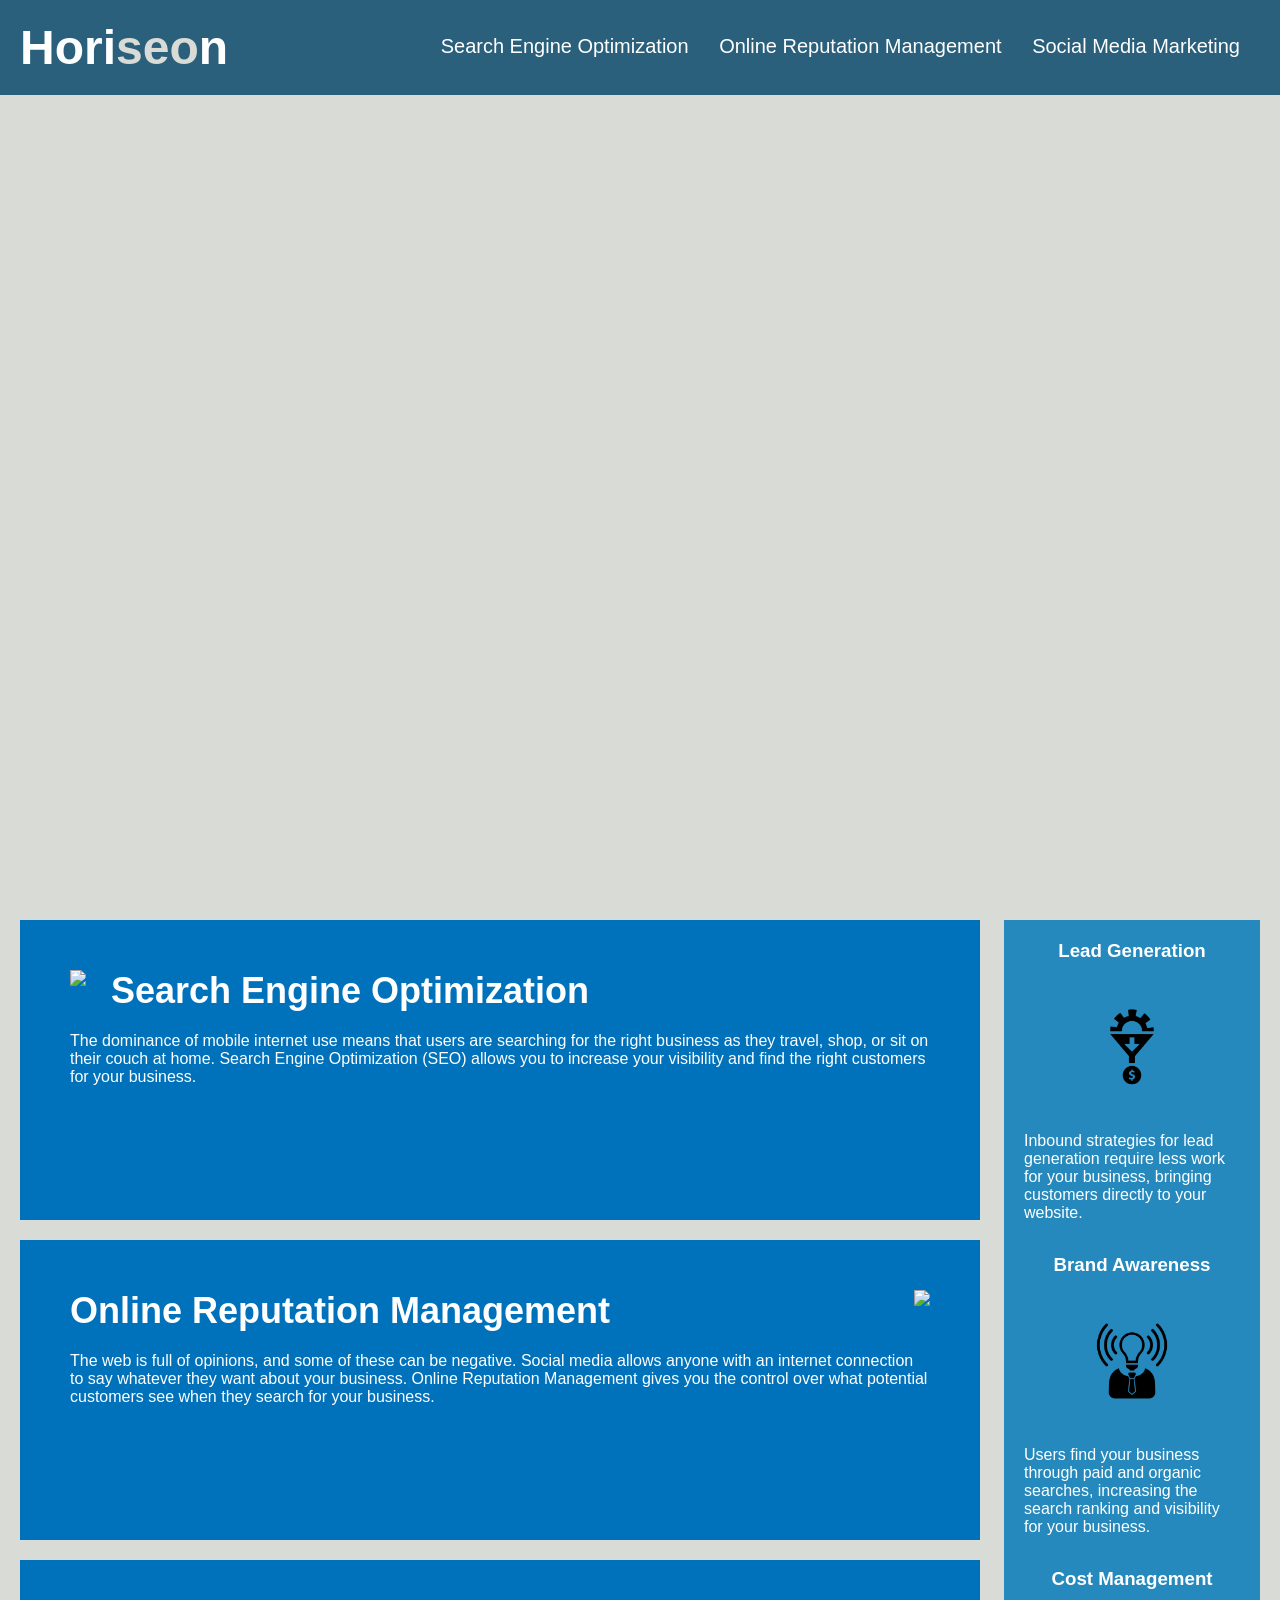
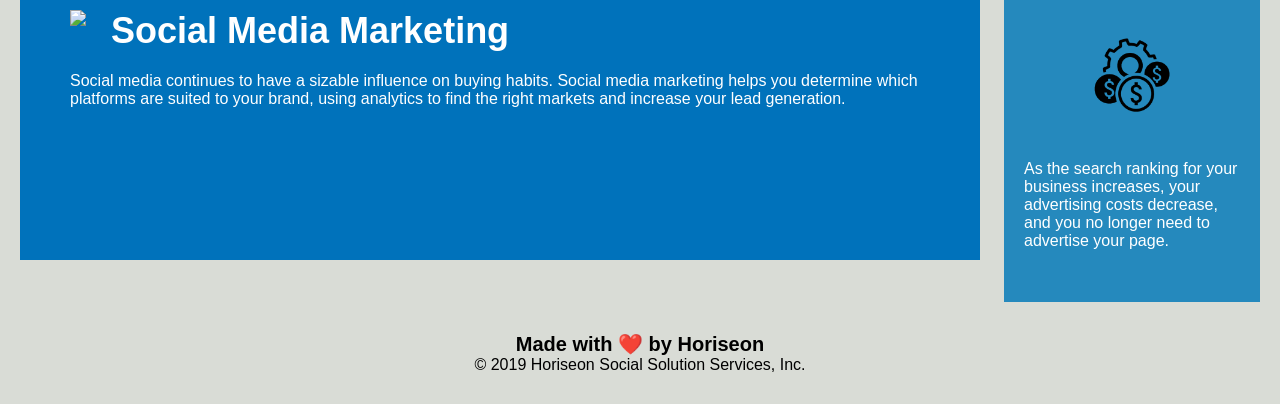
==== index.html @ 064be7a7 "refactor semantic html" ====
<!DOCTYPE html>
<html lang="en-us">

<head>
    <meta charset="UTF-8" />
    <link rel="stylesheet" href="./assets/css/style.css">
    <title>Horiseon</title>
</head>

<body>
    <header class="header">
        <h1>Hori<span class="seo">seo</span>n</h1>
        <nav>
            <ul>
                <li>
                    <a href="#search-engine-optimization">Search Engine Optimization</a>
                </li>
                <li>
                    <a href="#online-reputation-management">Online Reputation Management</a>
                </li>
                <li>
                    <a href="#social-media-marketing">Social Media Marketing</a>
                </li>
            </ul>
        </nav>
    </header>
    <div class="hero"></div>
    <section class="content">
        <article class="search-engine-optimization">
            <img src="./assets/images/search-engine-optimization.jpg" class="float-left" />
            <h2>Search Engine Optimization</h2>
            <p>
                The dominance of mobile internet use means that users are searching for the right business as they travel, shop, or sit on their couch at home. Search Engine Optimization (SEO) allows you to increase your visibility and find the right customers for your business.
            </p>
        </article>
        <article id="online-reputation-management" class="online-reputation-management">
            <img src="./assets/images/online-reputation-management.jpg" class="float-right" />
            <h2>Online Reputation Management</h2>
            <p>
                The web is full of opinions, and some of these can be negative. Social media allows anyone with an internet connection to say whatever they want about your business. Online Reputation Management gives you the control over what potential customers see when they search for your business.
            </p>
        </article>
        <article id="social-media-marketing" class="social-media-marketing">
            <img src="./assets/images/social-media-marketing.jpg" class="float-left" />
            <h2>Social Media Marketing</h2>
            <p>
                Social media continues to have a sizable influence on buying habits. Social media marketing helps you determine which platforms are suited to your brand, using analytics to find the right markets and increase your lead generation.
            </p>
        </article>
    </section>
    <section class="benefits">
        <article class="benefit-lead">
            <h3>Lead Generation</h3>
            <img src="./assets/images/lead-generation.png" />
            <p>
                Inbound strategies for lead generation require less work for your business, bringing customers directly to your website.
            </p>
        </article>
        <article class="benefit-brand">
            <h3>Brand Awareness</h3>
            <img src="./assets/images/brand-awareness.png" />
            <p>
                Users find your business through paid and organic searches, increasing the search ranking and visibility for your business.
            </p>
        </article>
        <article class="benefit-cost">
            <h3>Cost Management</h3>
            <img src="./assets/images/cost-management.png"></img>
            <p>
                As the search ranking for your business increases, your advertising costs decrease, and you no longer need to advertise your page.
            </p>
        </article>
    </section>
    <footer class="footer">
        <h2>Made with ❤️️ by Horiseon</h2>
        <p>
            &copy; 2019 Horiseon Social Solution Services, Inc.
        </p>
    </footer>
</body>

</html>
---- assets/css/style.css ----
* {
  box-sizing: border-box;
  padding: 0;
  margin: 0;
}

body {
  background-color: #d9dcd6;
}

.header {
  padding: 20px;
  font-family: 'Trebuchet MS', 'Lucida Sans Unicode', 'Lucida Grande',
    'Lucida Sans', Arial, sans-serif;
  background-color: #2a607c;
  color: #ffffff;
}

.header h1 {
  display: inline-block;
  font-size: 48px;
}

.header h1 .seo {
  color: #d9dcd6;
}

.header nav {
  padding-top: 15px;
  margin-right: 20px;
  float: right;
  font-family: 'Gill Sans', 'Gill Sans MT', Calibri, 'Trebuchet MS', sans-serif;
  font-size: 20px;
}

.header nav ul {
  list-style-type: none;
}

.header nav ul li {
  display: inline-block;
  margin-left: 25px;
}

a {
  color: #ffffff;
  text-decoration: none;
}

p {
  font-size: 16px;
}

.hero {
  height: 800px;
  width: 100%;
  margin-bottom: 25px;
  background-image: url('../images/digital-marketing-meeting.jpg');
  background-size: cover;
  background-position: center;
}

.float-left {
  float: left;
  margin-right: 25px;
}

.float-right {
  float: right;
  margin-left: 25px;
}

.content {
  width: 75%;
  display: inline-block;
  margin-left: 20px;
}

.benefits {
  margin-right: 20px;
  padding: 20px;
  clear: both;
  float: right;
  width: 20%;
  height: 100%;
  font-family: 'Gill Sans', 'Gill Sans MT', Calibri, 'Trebuchet MS', sans-serif;
  background-color: #2589bd;
}

.benefit-lead {
  margin-bottom: 32px;
  color: #ffffff;
}

.benefit-brand {
  margin-bottom: 32px;
  color: #ffffff;
}

.benefit-cost {
  margin-bottom: 32px;
  color: #ffffff;
}

.benefit-lead h3 {
  margin-bottom: 10px;
  text-align: center;
}

.benefit-brand h3 {
  margin-bottom: 10px;
  text-align: center;
}

.benefit-cost h3 {
  margin-bottom: 10px;
  text-align: center;
}

.benefit-lead img {
  display: block;
  margin: 10px auto;
  max-width: 150px;
}

.benefit-brand img {
  display: block;
  margin: 10px auto;
  max-width: 150px;
}

.benefit-cost img {
  display: block;
  margin: 10px auto;
  max-width: 150px;
}

.search-engine-optimization {
  margin-bottom: 20px;
  padding: 50px;
  height: 300px;
  font-family: 'Gill Sans', 'Gill Sans MT', Calibri, 'Trebuchet MS', sans-serif;
  background-color: #0072bb;
  color: #ffffff;
}

.online-reputation-management {
  margin-bottom: 20px;
  padding: 50px;
  height: 300px;
  font-family: 'Gill Sans', 'Gill Sans MT', Calibri, 'Trebuchet MS', sans-serif;
  background-color: #0072bb;
  color: #ffffff;
}

.social-media-marketing {
  margin-bottom: 20px;
  padding: 50px;
  height: 300px;
  font-family: 'Gill Sans', 'Gill Sans MT', Calibri, 'Trebuchet MS', sans-serif;
  background-color: #0072bb;
  color: #ffffff;
}

.search-engine-optimization img {
  max-height: 200px;
}

.online-reputation-management img {
  max-height: 200px;
}

.social-media-marketing img {
  max-height: 200px;
}

.search-engine-optimization h2 {
  margin-bottom: 20px;
  font-size: 36px;
}

.online-reputation-management h2 {
  margin-bottom: 20px;
  font-size: 36px;
}

.social-media-marketing h2 {
  margin-bottom: 20px;
  font-size: 36px;
}

.footer {
  padding: 30px;
  clear: both;
  font-family: 'Trebuchet MS', 'Lucida Sans Unicode', 'Lucida Grande',
    'Lucida Sans', Arial, sans-serif;
  text-align: center;
}

.footer h2 {
  font-size: 20px;
}
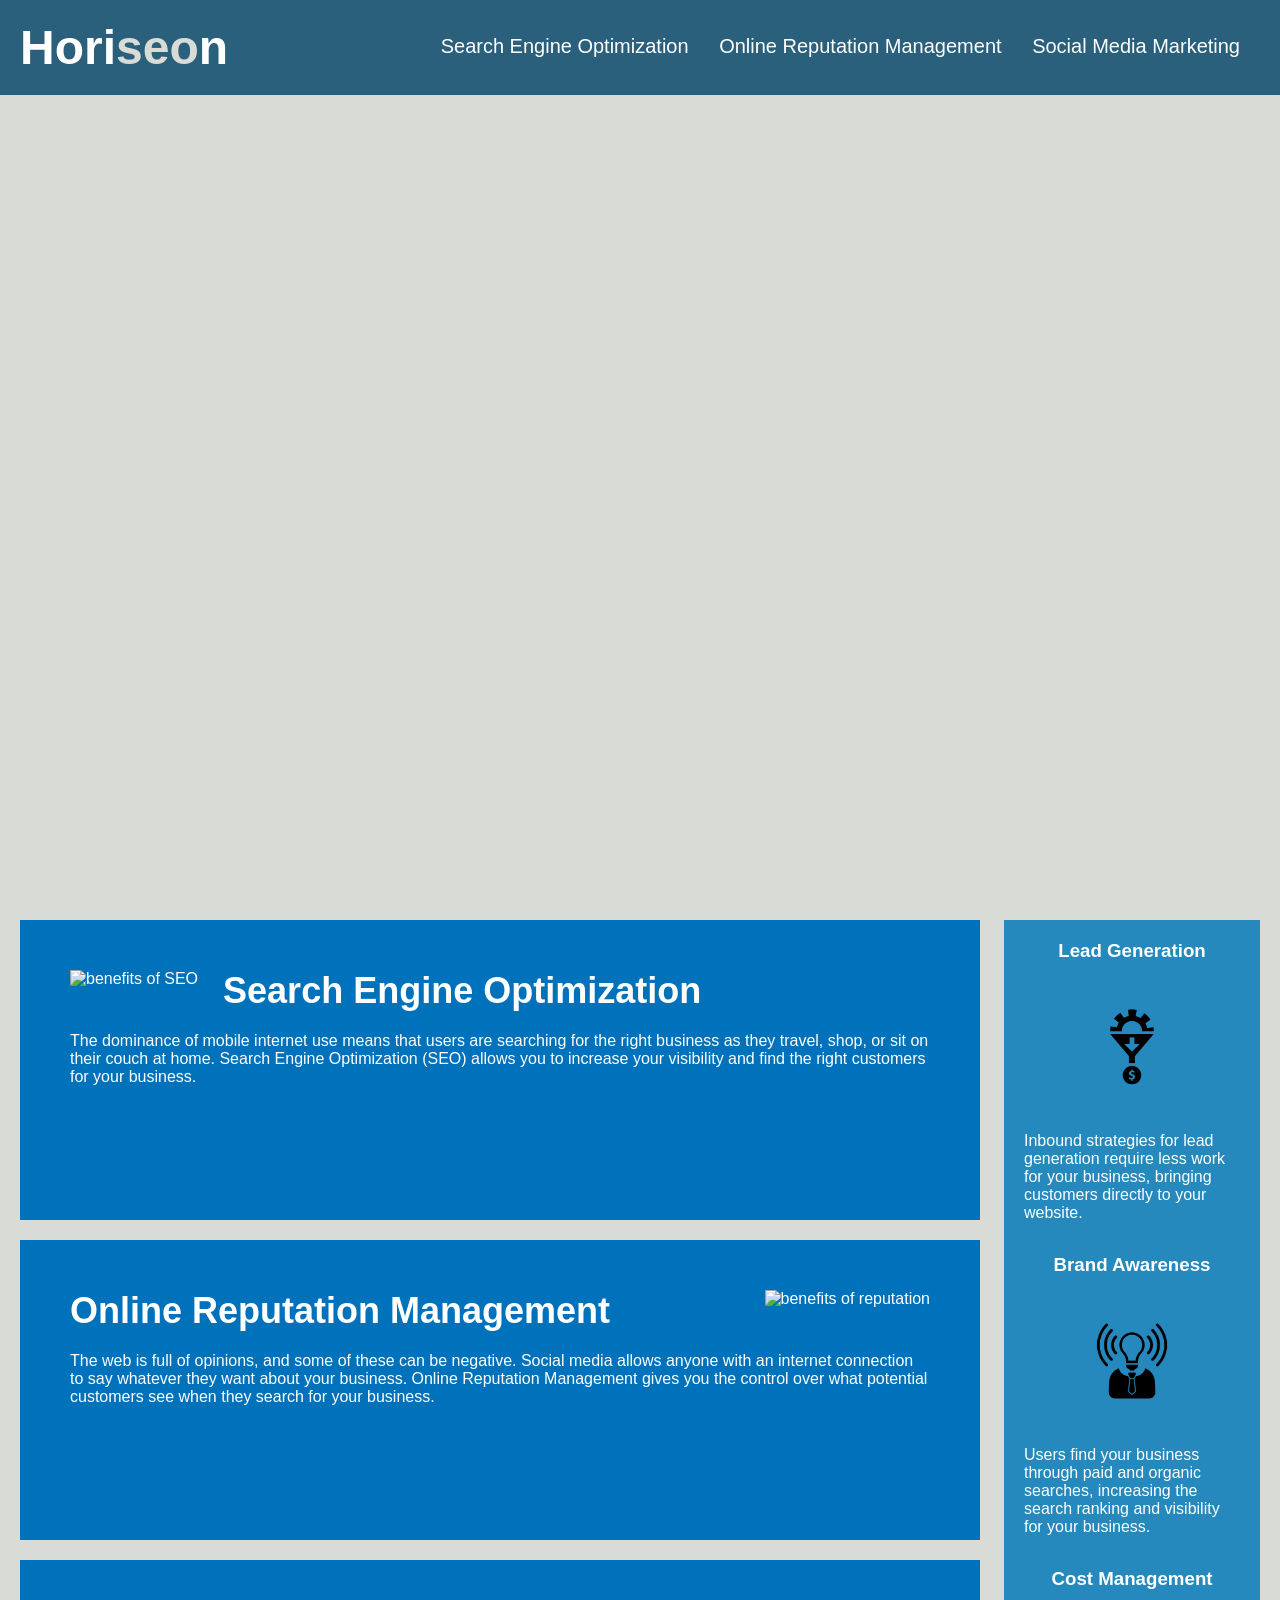
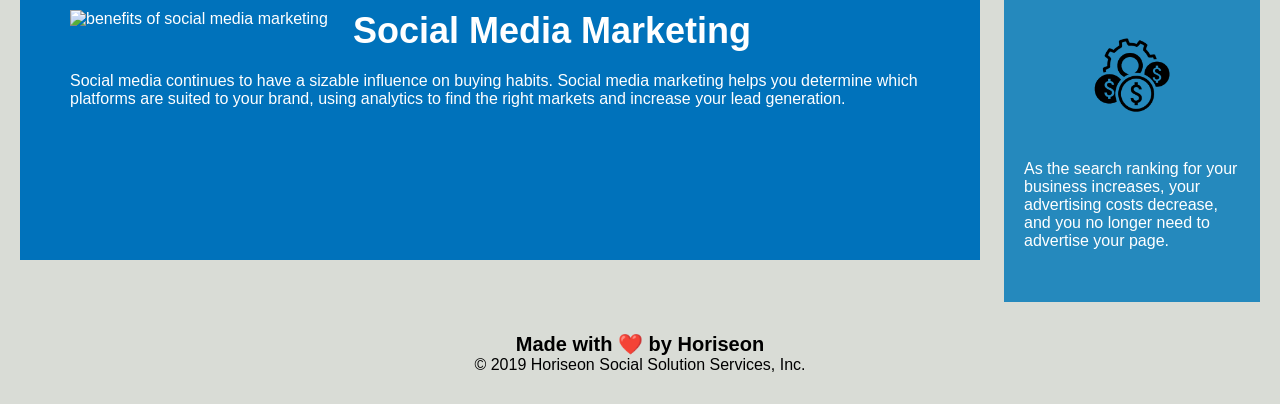
==== commit 00c83c19: "refactor alt images" ====
--- a/index.html
+++ b/index.html
@@ -1,82 +1,108 @@
 <!DOCTYPE html>
 <html lang="en-us">
+  <head>
+    <meta charset="UTF-8" />
+    <link rel="stylesheet" href="./assets/css/style.css" />
+    <title>Horiseon</title>
+  </head>
 
-<head>
-    <meta charset="UTF-8" />
-    <link rel="stylesheet" href="./assets/css/style.css">
-    <title>Horiseon</title>
-</head>
-
-<body>
+  <body>
     <header class="header">
-        <h1>Hori<span class="seo">seo</span>n</h1>
-        <nav>
-            <ul>
-                <li>
-                    <a href="#search-engine-optimization">Search Engine Optimization</a>
-                </li>
-                <li>
-                    <a href="#online-reputation-management">Online Reputation Management</a>
-                </li>
-                <li>
-                    <a href="#social-media-marketing">Social Media Marketing</a>
-                </li>
-            </ul>
-        </nav>
+      <h1>Hori<span class="seo">seo</span>n</h1>
+      <nav>
+        <ul>
+          <li>
+            <a href="#search-engine-optimization">Search Engine Optimization</a>
+          </li>
+          <li>
+            <a href="#online-reputation-management"
+              >Online Reputation Management</a
+            >
+          </li>
+          <li>
+            <a href="#social-media-marketing">Social Media Marketing</a>
+          </li>
+        </ul>
+      </nav>
     </header>
     <div class="hero"></div>
     <section class="content">
-        <article class="search-engine-optimization">
-            <img src="./assets/images/search-engine-optimization.jpg" class="float-left" />
-            <h2>Search Engine Optimization</h2>
-            <p>
-                The dominance of mobile internet use means that users are searching for the right business as they travel, shop, or sit on their couch at home. Search Engine Optimization (SEO) allows you to increase your visibility and find the right customers for your business.
-            </p>
-        </article>
-        <article id="online-reputation-management" class="online-reputation-management">
-            <img src="./assets/images/online-reputation-management.jpg" class="float-right" />
-            <h2>Online Reputation Management</h2>
-            <p>
-                The web is full of opinions, and some of these can be negative. Social media allows anyone with an internet connection to say whatever they want about your business. Online Reputation Management gives you the control over what potential customers see when they search for your business.
-            </p>
-        </article>
-        <article id="social-media-marketing" class="social-media-marketing">
-            <img src="./assets/images/social-media-marketing.jpg" class="float-left" />
-            <h2>Social Media Marketing</h2>
-            <p>
-                Social media continues to have a sizable influence on buying habits. Social media marketing helps you determine which platforms are suited to your brand, using analytics to find the right markets and increase your lead generation.
-            </p>
-        </article>
+      <article class="search-engine-optimization">
+        <img
+          src="./assets/images/search-engine-optimization.jpg"
+          alt="benefits of SEO"
+          class="float-left"
+        />
+        <h2>Search Engine Optimization</h2>
+        <p>
+          The dominance of mobile internet use means that users are searching
+          for the right business as they travel, shop, or sit on their couch at
+          home. Search Engine Optimization (SEO) allows you to increase your
+          visibility and find the right customers for your business.
+        </p>
+      </article>
+      <article
+        id="online-reputation-management"
+        class="online-reputation-management"
+      >
+        <img
+          src="./assets/images/online-reputation-management.jpg"
+          alt="benefits of reputation"
+          class="float-right"
+        />
+        <h2>Online Reputation Management</h2>
+        <p>
+          The web is full of opinions, and some of these can be negative. Social
+          media allows anyone with an internet connection to say whatever they
+          want about your business. Online Reputation Management gives you the
+          control over what potential customers see when they search for your
+          business.
+        </p>
+      </article>
+      <article id="social-media-marketing" class="social-media-marketing">
+        <img
+          src="./assets/images/social-media-marketing.jpg"
+          alt="benefits of social media marketing"
+          class="float-left"
+        />
+        <h2>Social Media Marketing</h2>
+        <p>
+          Social media continues to have a sizable influence on buying habits.
+          Social media marketing helps you determine which platforms are suited
+          to your brand, using analytics to find the right markets and increase
+          your lead generation.
+        </p>
+      </article>
     </section>
     <section class="benefits">
-        <article class="benefit-lead">
-            <h3>Lead Generation</h3>
-            <img src="./assets/images/lead-generation.png" />
-            <p>
-                Inbound strategies for lead generation require less work for your business, bringing customers directly to your website.
-            </p>
-        </article>
-        <article class="benefit-brand">
-            <h3>Brand Awareness</h3>
-            <img src="./assets/images/brand-awareness.png" />
-            <p>
-                Users find your business through paid and organic searches, increasing the search ranking and visibility for your business.
-            </p>
-        </article>
-        <article class="benefit-cost">
-            <h3>Cost Management</h3>
-            <img src="./assets/images/cost-management.png"></img>
-            <p>
-                As the search ranking for your business increases, your advertising costs decrease, and you no longer need to advertise your page.
-            </p>
-        </article>
+      <article class="benefit-lead">
+        <h3>Lead Generation</h3>
+        <img src="./assets/images/lead-generation.png" alt="" />
+        <p>
+          Inbound strategies for lead generation require less work for your
+          business, bringing customers directly to your website.
+        </p>
+      </article>
+      <article class="benefit-brand">
+        <h3>Brand Awareness</h3>
+        <img src="./assets/images/brand-awareness.png" alt="" />
+        <p>
+          Users find your business through paid and organic searches, increasing
+          the search ranking and visibility for your business.
+        </p>
+      </article>
+      <article class="benefit-cost">
+        <h3>Cost Management</h3>
+        <img src="./assets/images/cost-management.png" alt="" />
+        <p>
+          As the search ranking for your business increases, your advertising
+          costs decrease, and you no longer need to advertise your page.
+        </p>
+      </article>
     </section>
     <footer class="footer">
-        <h2>Made with ❤️️ by Horiseon</h2>
-        <p>
-            &copy; 2019 Horiseon Social Solution Services, Inc.
-        </p>
+      <h4>Made with ❤️️ by Horiseon</h4>
+      <p>&copy; 2019 Horiseon Social Solution Services, Inc.</p>
     </footer>
-</body>
-
+  </body>
 </html>
--- a/assets/css/style.css
+++ b/assets/css/style.css
@@ -197,6 +197,6 @@
   text-align: center;
 }
 
-.footer h2 {
+.footer h4 {
   font-size: 20px;
 }
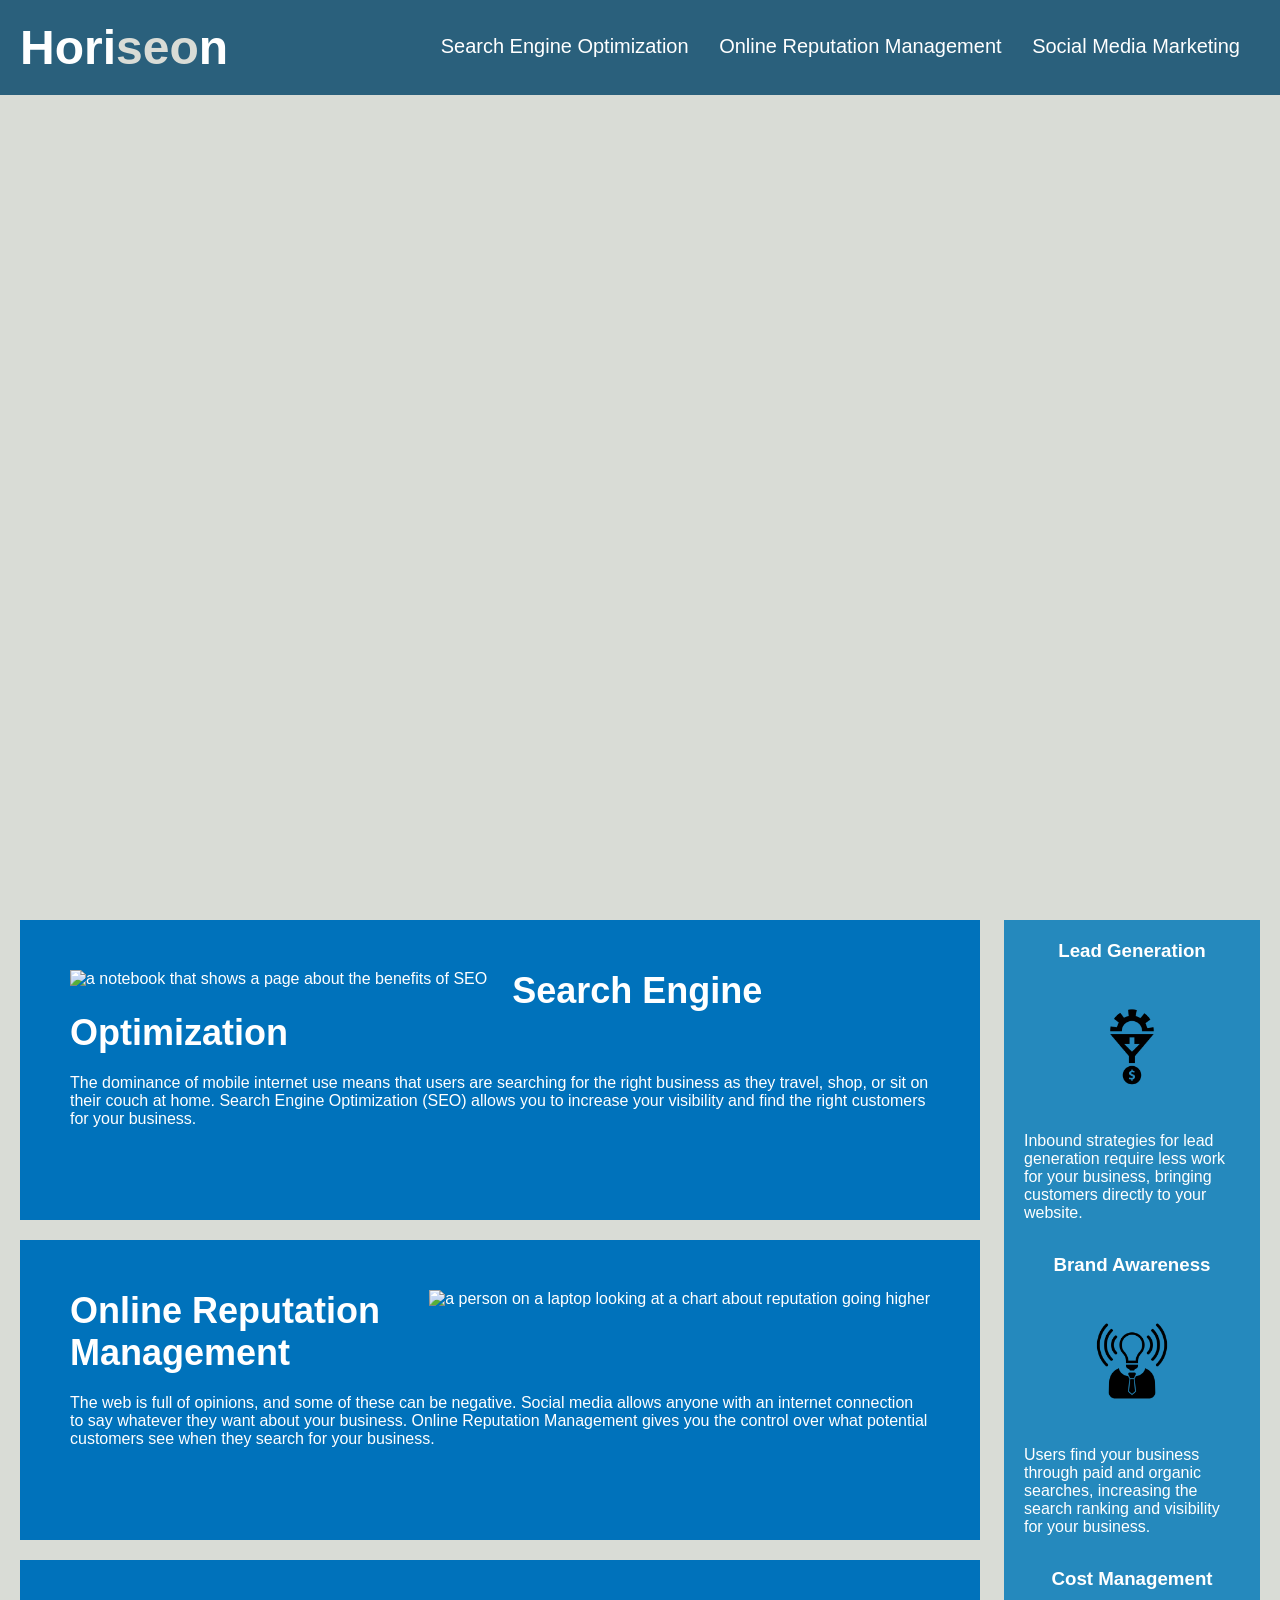
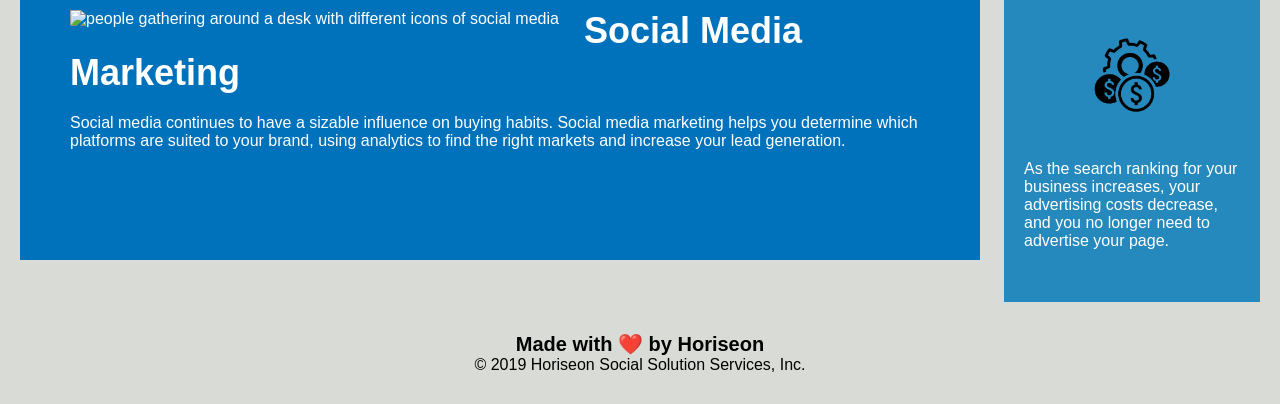
==== commit c2677d01: "format stylesheet" ====
--- a/index.html
+++ b/index.html
@@ -26,11 +26,11 @@
       </nav>
     </header>
     <div class="hero"></div>
-    <section class="content">
-      <article class="search-engine-optimization">
+    <main>
+      <section id="search-engine-optimization" class="service">
         <img
           src="./assets/images/search-engine-optimization.jpg"
-          alt="benefits of SEO"
+          alt="a notebook that shows a page about the benefits of SEO"
           class="float-left"
         />
         <h2>Search Engine Optimization</h2>
@@ -40,14 +40,11 @@
           home. Search Engine Optimization (SEO) allows you to increase your
           visibility and find the right customers for your business.
         </p>
-      </article>
-      <article
-        id="online-reputation-management"
-        class="online-reputation-management"
-      >
+      </section>
+      <section id="online-reputation-management" class="service">
         <img
           src="./assets/images/online-reputation-management.jpg"
-          alt="benefits of reputation"
+          alt="a person on a laptop looking at a chart about reputation going higher"
           class="float-right"
         />
         <h2>Online Reputation Management</h2>
@@ -58,11 +55,11 @@
           control over what potential customers see when they search for your
           business.
         </p>
-      </article>
-      <article id="social-media-marketing" class="social-media-marketing">
+      </section>
+      <section id="social-media-marketing" class="service">
         <img
           src="./assets/images/social-media-marketing.jpg"
-          alt="benefits of social media marketing"
+          alt="people gathering around a desk with different icons of social media"
           class="float-left"
         />
         <h2>Social Media Marketing</h2>
@@ -72,34 +69,43 @@
           to your brand, using analytics to find the right markets and increase
           your lead generation.
         </p>
-      </article>
-    </section>
-    <section class="benefits">
-      <article class="benefit-lead">
+      </section>
+    </main>
+    <aside class="benefits">
+      <div class="benefit-lead benefit">
         <h3>Lead Generation</h3>
-        <img src="./assets/images/lead-generation.png" alt="" />
+        <img
+          src="./assets/images/lead-generation.png"
+          alt="a gear funneling down to money"
+        />
         <p>
           Inbound strategies for lead generation require less work for your
           business, bringing customers directly to your website.
         </p>
-      </article>
-      <article class="benefit-brand">
+      </div>
+      <div class="benefit-brand benefit">
         <h3>Brand Awareness</h3>
-        <img src="./assets/images/brand-awareness.png" alt="" />
+        <img
+          src="./assets/images/brand-awareness.png"
+          alt="black icon of a person with a lightbulb as a head radiating energy"
+        />
         <p>
           Users find your business through paid and organic searches, increasing
           the search ranking and visibility for your business.
         </p>
-      </article>
-      <article class="benefit-cost">
+      </div>
+      <div class="benefit-cost benefit">
         <h3>Cost Management</h3>
-        <img src="./assets/images/cost-management.png" alt="" />
+        <img
+          src="./assets/images/cost-management.png"
+          alt="black icon of gear wear three dollar sign circles"
+        />
         <p>
           As the search ranking for your business increases, your advertising
           costs decrease, and you no longer need to advertise your page.
         </p>
-      </article>
-    </section>
+      </div>
+    </aside>
     <footer class="footer">
       <h4>Made with ❤️️ by Horiseon</h4>
       <p>&copy; 2019 Horiseon Social Solution Services, Inc.</p>
--- a/assets/css/style.css
+++ b/assets/css/style.css
@@ -1,3 +1,5 @@
+/* GENERAL STYLES */
+
 * {
   box-sizing: border-box;
   padding: 0;
@@ -7,6 +9,18 @@
 body {
   background-color: #d9dcd6;
 }
+
+/* TEXT STYLES */
+a {
+  color: #ffffff;
+  text-decoration: none;
+}
+
+p {
+  font-size: 16px;
+}
+
+/* HEADER */
 
 .header {
   padding: 20px;
@@ -41,15 +55,7 @@
   display: inline-block;
   margin-left: 25px;
 }
-
-a {
-  color: #ffffff;
-  text-decoration: none;
-}
-
-p {
-  font-size: 16px;
-}
+/* HERO DIV WITH BACKGROUND IMG */
 
 .hero {
   height: 800px;
@@ -59,6 +65,8 @@
   background-size: cover;
   background-position: center;
 }
+
+/* FLOATS */
 
 .float-left {
   float: left;
@@ -70,11 +78,15 @@
   margin-left: 25px;
 }
 
-.content {
+/* MAIN */
+
+main {
   width: 75%;
   display: inline-block;
   margin-left: 20px;
 }
+
+/* BENEFITS ASIDE */
 
 .benefits {
   margin-right: 20px;
@@ -87,55 +99,25 @@
   background-color: #2589bd;
 }
 
-.benefit-lead {
+.benefit {
   margin-bottom: 32px;
   color: #ffffff;
 }
 
-.benefit-brand {
-  margin-bottom: 32px;
-  color: #ffffff;
-}
-
-.benefit-cost {
-  margin-bottom: 32px;
-  color: #ffffff;
-}
-
-.benefit-lead h3 {
+.benefit h3 {
   margin-bottom: 10px;
   text-align: center;
 }
 
-.benefit-brand h3 {
-  margin-bottom: 10px;
-  text-align: center;
-}
-
-.benefit-cost h3 {
-  margin-bottom: 10px;
-  text-align: center;
-}
-
-.benefit-lead img {
+.benefit img {
   display: block;
   margin: 10px auto;
   max-width: 150px;
 }
 
-.benefit-brand img {
-  display: block;
-  margin: 10px auto;
-  max-width: 150px;
-}
+/* SERVICE SECTIONS */
 
-.benefit-cost img {
-  display: block;
-  margin: 10px auto;
-  max-width: 150px;
-}
-
-.search-engine-optimization {
+.service {
   margin-bottom: 20px;
   padding: 50px;
   height: 300px;
@@ -144,50 +126,16 @@
   color: #ffffff;
 }
 
-.online-reputation-management {
-  margin-bottom: 20px;
-  padding: 50px;
-  height: 300px;
-  font-family: 'Gill Sans', 'Gill Sans MT', Calibri, 'Trebuchet MS', sans-serif;
-  background-color: #0072bb;
-  color: #ffffff;
-}
-
-.social-media-marketing {
-  margin-bottom: 20px;
-  padding: 50px;
-  height: 300px;
-  font-family: 'Gill Sans', 'Gill Sans MT', Calibri, 'Trebuchet MS', sans-serif;
-  background-color: #0072bb;
-  color: #ffffff;
-}
-
-.search-engine-optimization img {
+.service img {
   max-height: 200px;
 }
 
-.online-reputation-management img {
-  max-height: 200px;
-}
-
-.social-media-marketing img {
-  max-height: 200px;
-}
-
-.search-engine-optimization h2 {
+.service h2 {
   margin-bottom: 20px;
   font-size: 36px;
 }
 
-.online-reputation-management h2 {
-  margin-bottom: 20px;
-  font-size: 36px;
-}
-
-.social-media-marketing h2 {
-  margin-bottom: 20px;
-  font-size: 36px;
-}
+/* FOOTER */
 
 .footer {
   padding: 30px;
